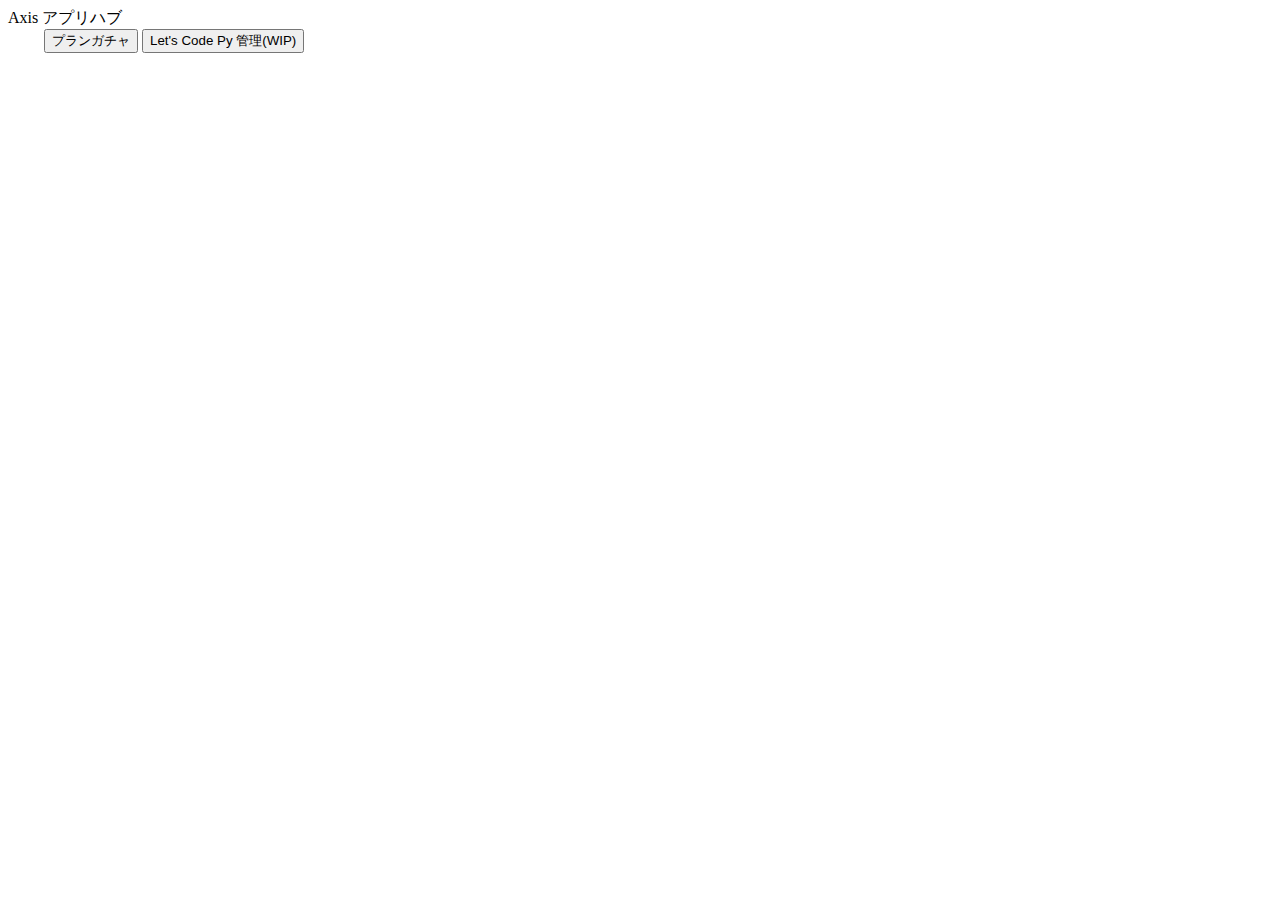
==== index.html @ f6af80a5 "Create index.html" ====
<!DOCTYPE HTML>
<html>
  <head>
    <meta charset="utf-8" />
    <link href="styles.css" rel="stylesheet" />
    <title>Axis アプリハブ</title>
  </head>
  <body>
    <header>Axis アプリハブ</header>
　　 <button onclick="window.location.href='./gacha'">プランガチャ</button>
    <button disable onclick="window.location.href='./lcpydash'">Let's Code Py 管理(WIP)</button>
  </body>
</html>
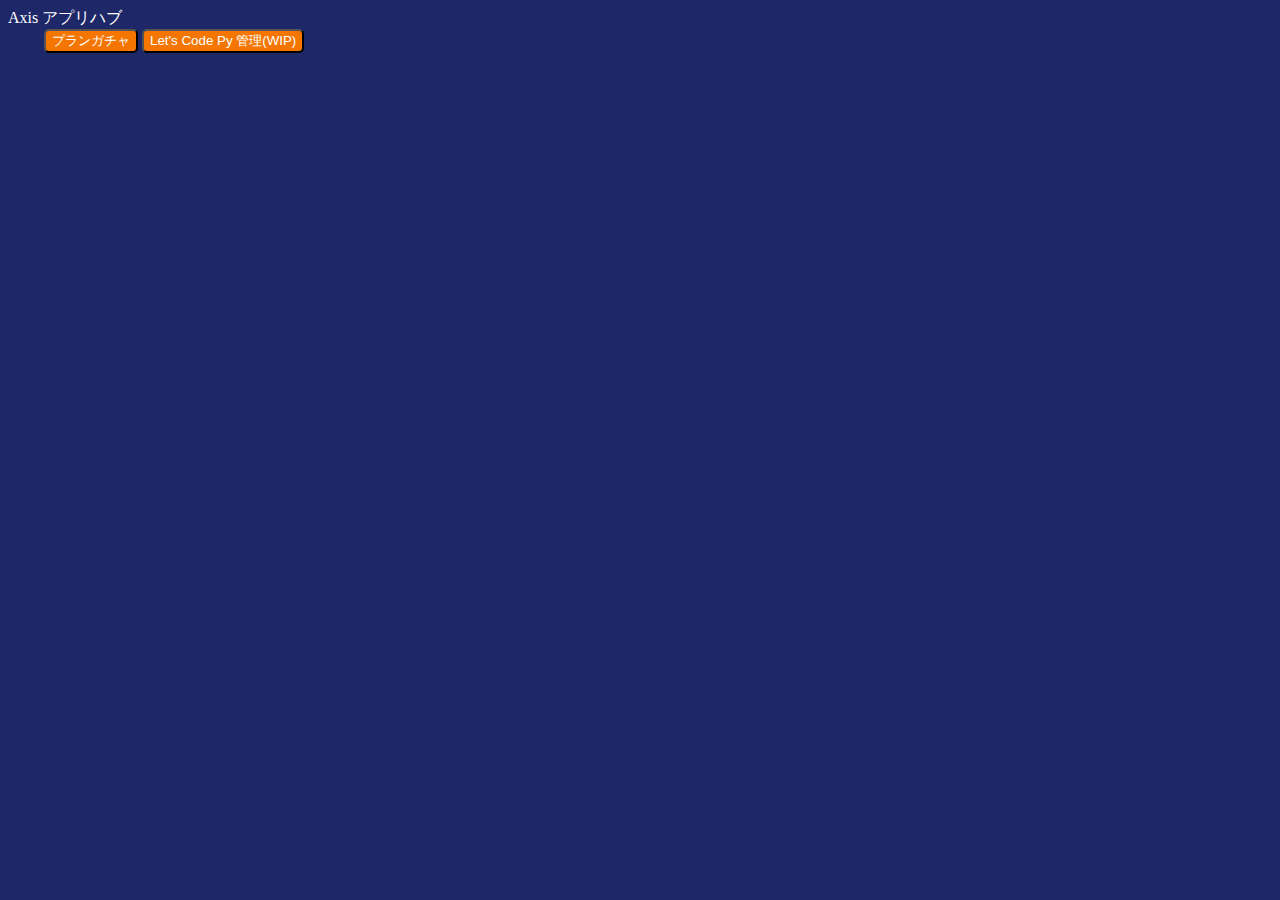
==== commit d241b3ba: "Update index.html" ====
--- a/index.html
+++ b/index.html
@@ -2,7 +2,11 @@
 <html>
   <head>
     <meta charset="utf-8" />
+    <meta name="viewport" content="width=device-width, initial-scale=1.0" />
     <link href="styles.css" rel="stylesheet" />
+    <link rel="preconnect" href="https://fonts.googleapis.com" />
+    <link rel="preconnect" href="https://fonts.gstatic.com" crossorigin />
+    <link href="https://fonts.googleapis.com/css2?family=Noto+Sans+JP:wght@500&display=swap" rel="stylesheet" />
     <title>Axis アプリハブ</title>
   </head>
   <body>
--- a/styles.css
+++ b/styles.css
@@ -0,0 +1,13 @@
+body {
+    background-color: #1E2768;
+    color: #FFFFFF;
+}
+
+button {
+    border-radius: 5px;
+    background-color: #F47601;
+    color: #FFFFFF;
+}
+.no-enter {
+  margin-right: 10px;
+}
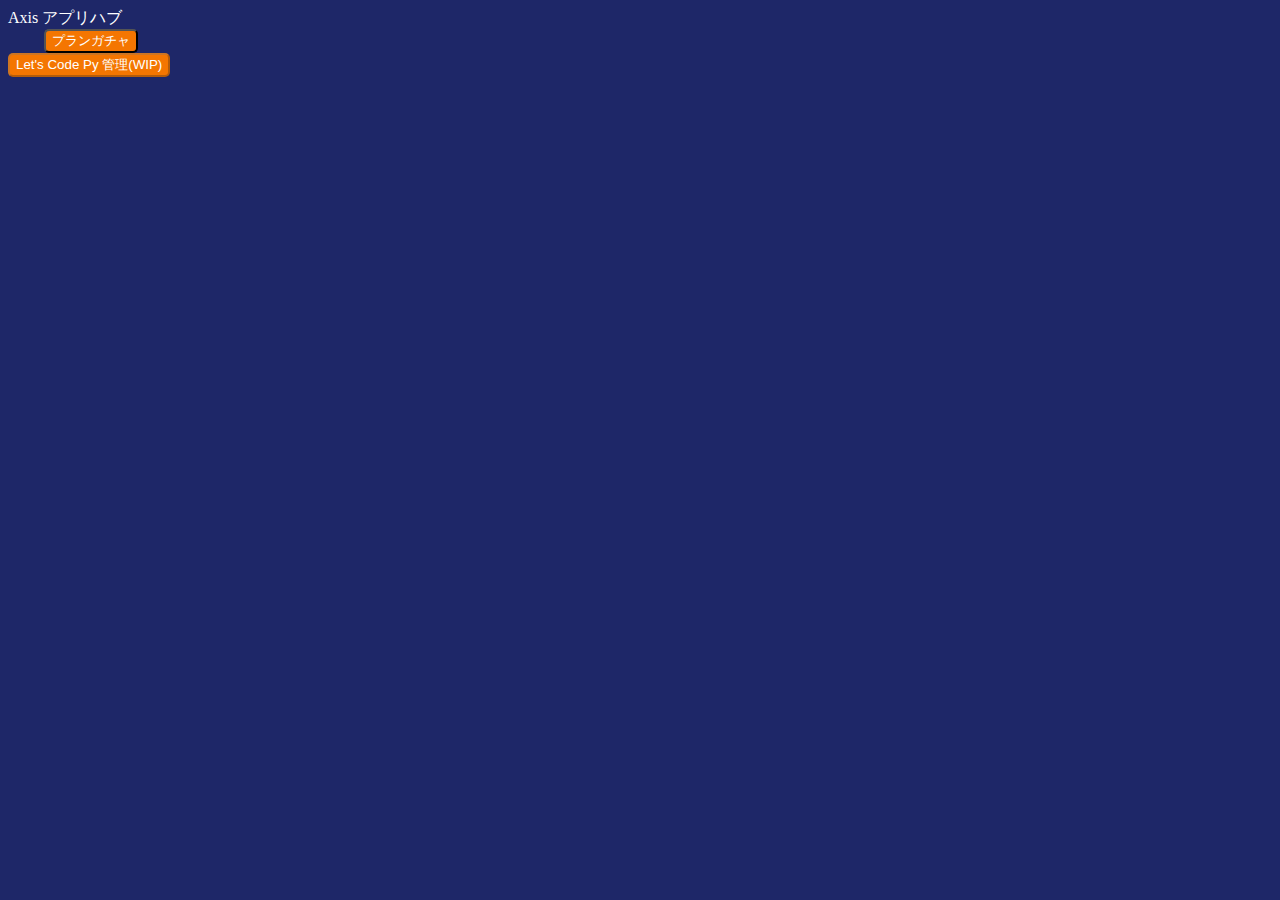
==== commit 358e8455: "Update index.html" ====
--- a/index.html
+++ b/index.html
@@ -12,6 +12,7 @@
   <body>
     <header>Axis アプリハブ</header>
 　　 <button onclick="window.location.href='./gacha'">プランガチャ</button>
-    <button disable onclick="window.location.href='./lcpydash'">Let's Code Py 管理(WIP)</button>
+    <br />
+    <button disabled onclick="window.location.href='./lcpydash'">Let's Code Py 管理(WIP)</button>
   </body>
 </html>
--- a/styles.css
+++ b/styles.css
@@ -7,7 +7,5 @@
     border-radius: 5px;
     background-color: #F47601;
     color: #FFFFFF;
+    margin-right: 10px;
 }
-.no-enter {
-  margin-right: 10px;
-}
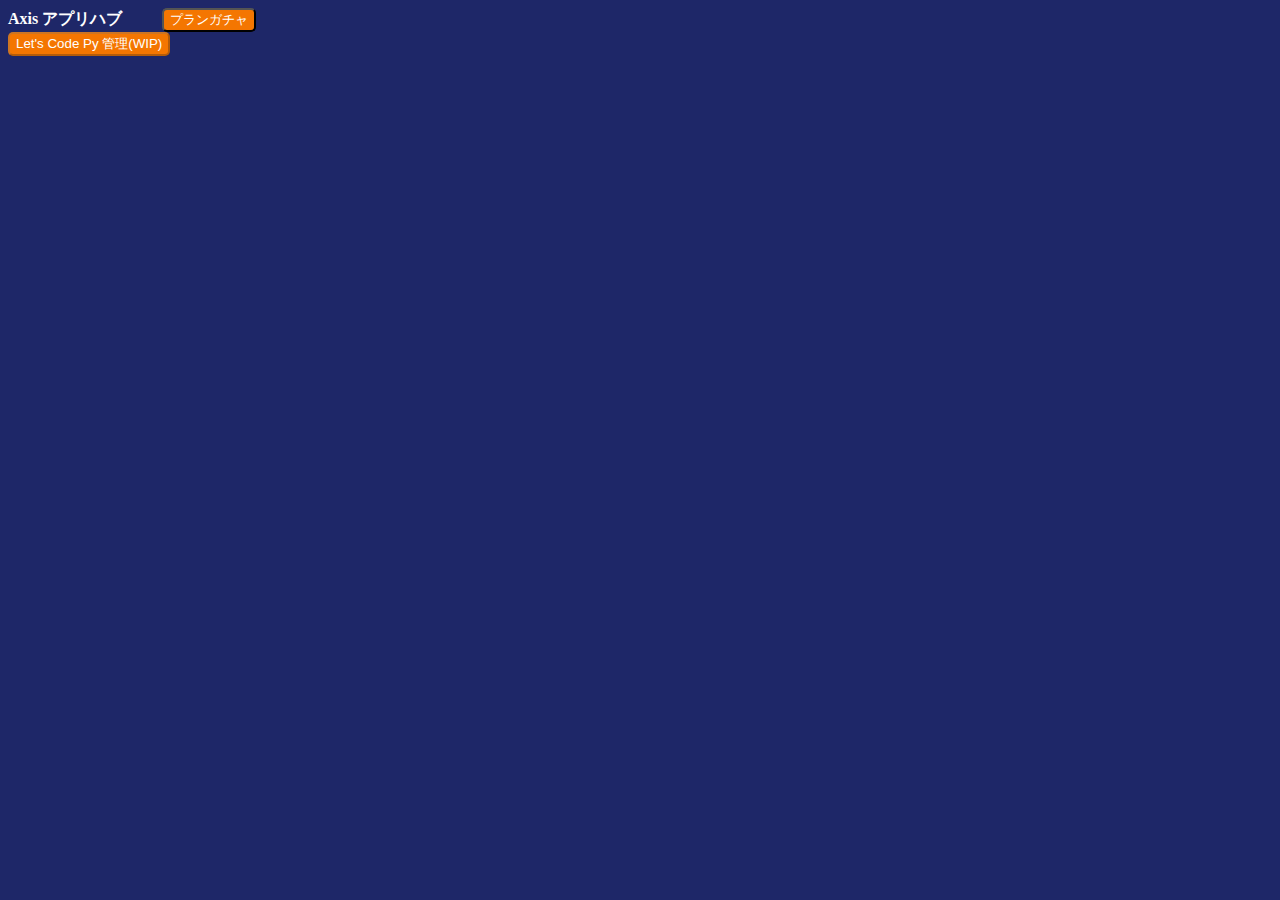
==== commit babb79bd: "Update index.html" ====
--- a/index.html
+++ b/index.html
@@ -10,7 +10,7 @@
     <title>Axis アプリハブ</title>
   </head>
   <body>
-    <header>Axis アプリハブ</header>
+    <b>Axis アプリハブ</b>
 　　 <button onclick="window.location.href='./gacha'">プランガチャ</button>
     <br />
     <button disabled onclick="window.location.href='./lcpydash'">Let's Code Py 管理(WIP)</button>
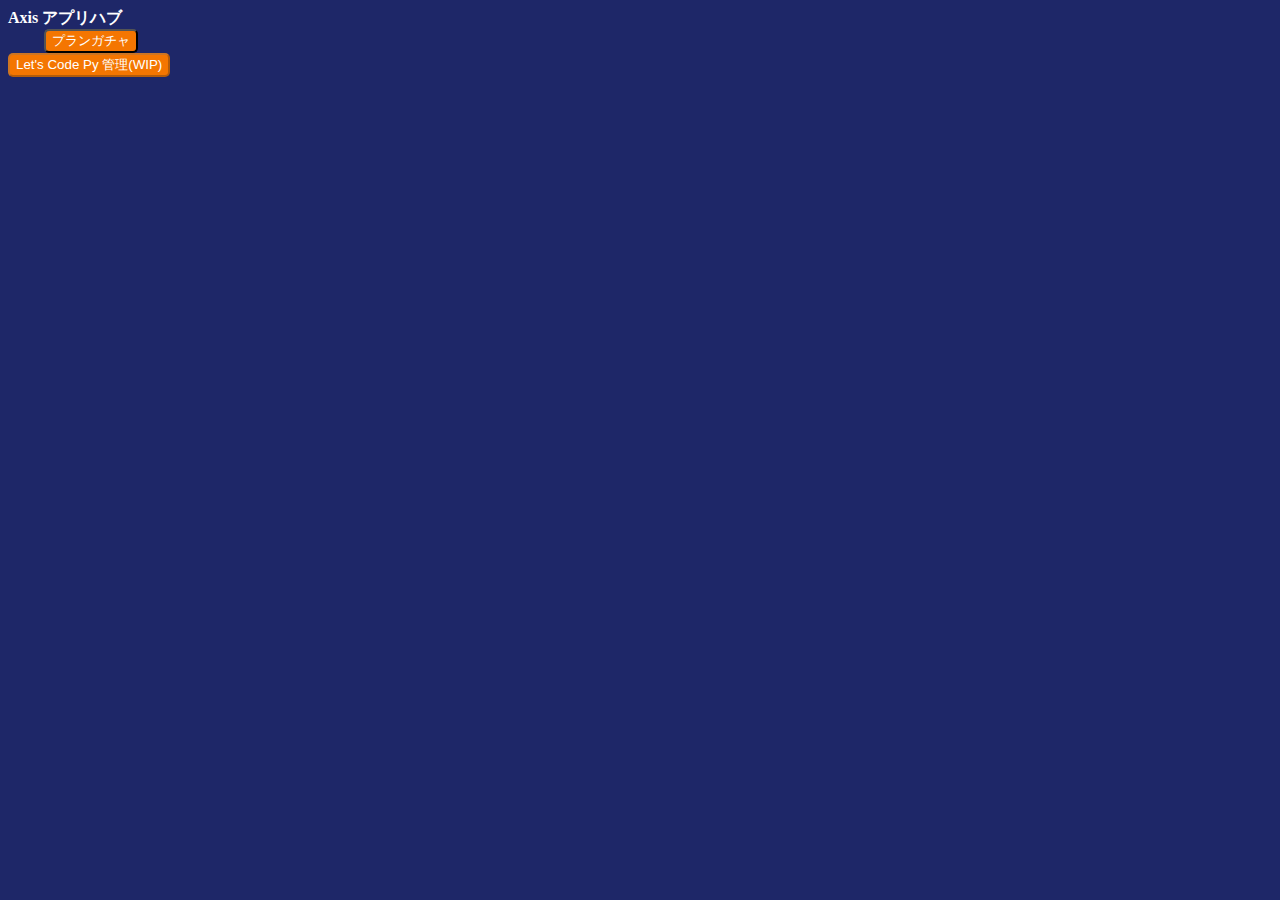
==== commit e9692dbc: "Update index.html" ====
--- a/index.html
+++ b/index.html
@@ -11,6 +11,7 @@
   </head>
   <body>
     <b>Axis アプリハブ</b>
+    <br />
 　　 <button onclick="window.location.href='./gacha'">プランガチャ</button>
     <br />
     <button disabled onclick="window.location.href='./lcpydash'">Let's Code Py 管理(WIP)</button>
